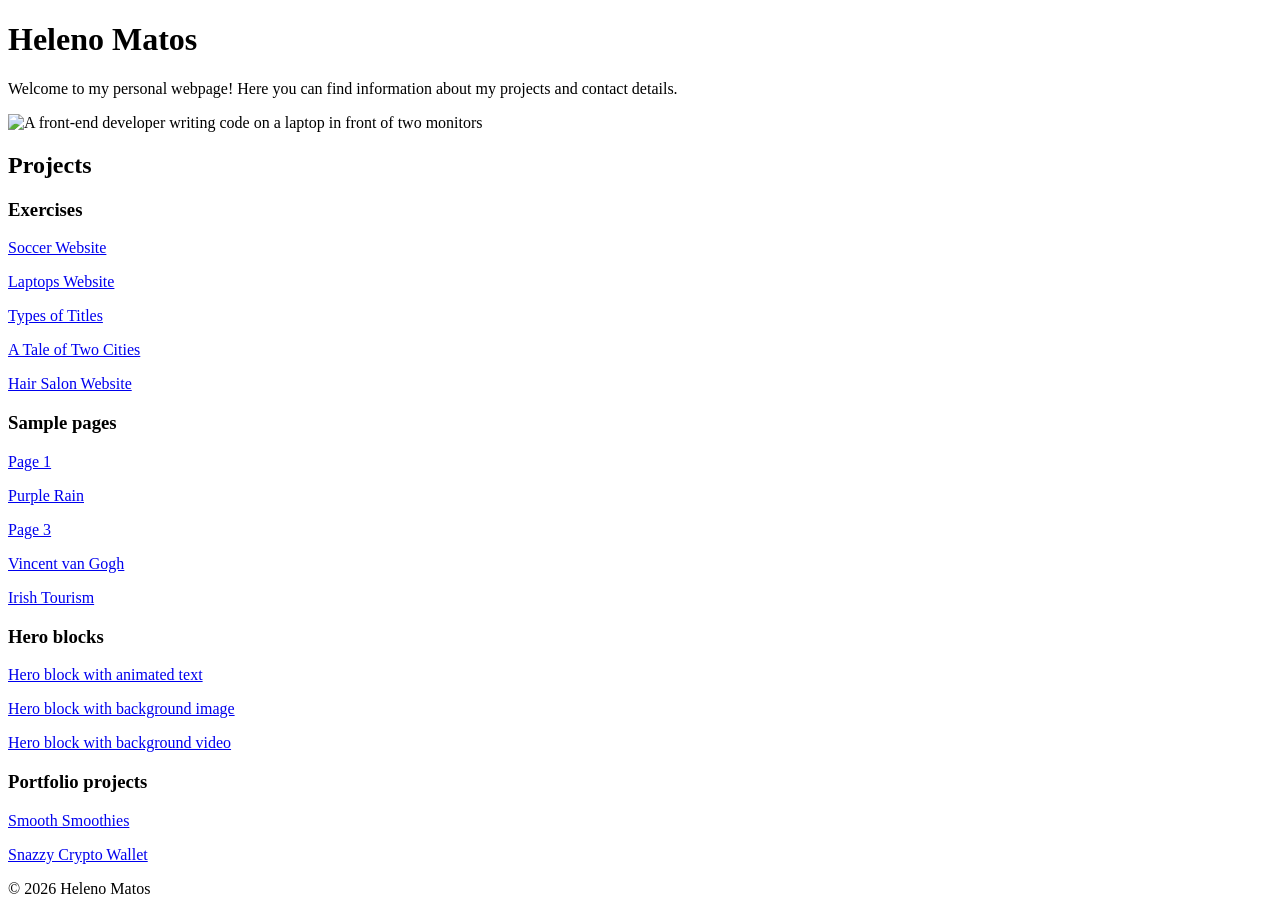
==== index.html @ 7b9932ae "Add Crypto Wallet portfolio page and link portfolio projects in index" ====
<!DOCTYPE html>
<html lang="en">
<head>
    <meta charset="UTF-8">
    <meta name="viewport" content="width=device-width, initial-scale=1.0">
    <title>Heleno Matos | Front-end Developer</title>
    <meta name="description" content="Personal web page of Heleno Matos, front-end developer, with links to my front-end development exercises.">
    <script src="https://cdn.jsdelivr.net/npm/@tailwindcss/browser@4"></script>
    <style type="text/tailwindcss">
        body {
            @apply bg-slate-50 text-slate-800 font-sans;
        }

        header {
            @apply bg-slate-900 text-white text-center
            pt-8 px-[9%] pb-[42px] md:py-[3%] md:px-[20%];
        }

        header h1 {
            @apply text-5xl md:text-6xl font-bold tracking-tight uppercase mb-4;
        }

        header p {
            @apply text-lg md:text-xl leading-relaxed italic text-slate-200 mb-6;
        }

        header img {
            @apply w-full max-w-[48rem] mx-auto rounded-lg shadow-lg;
        }

        section {
            @apply pt-8 px-[9%] pb-[42px] md:py-[3%] md:px-[20%];
        }

        section h2 {
            @apply text-3xl font-serif font-semibold text-sky-900 tracking-wide
            border-b-2 border-sky-900 pb-1 mb-6;
        }

        section h3 {
            @apply text-sm font-bold uppercase tracking-widest text-slate-500 mt-8 mb-3;
        }

        section p {
            @apply text-lg leading-loose mb-2;
        }

        a {
            @apply text-sky-700 underline underline-offset-4
            hover:text-sky-900 focus:text-sky-900 transition-colors duration-300;
        }

        footer {
            @apply bg-slate-200 text-slate-700 text-center text-sm tracking-wide
            px-[9%] py-6 md:px-[20%];
        }
    </style>

    <link rel="apple-touch-icon" sizes="180x180" href="assets/img/favicons/apple-touch-icon.png">
    <link rel="icon" type="image/png" sizes="32x32" href="assets/img/favicons/favicon-32x32.png">
    <link rel="icon" type="image/png" sizes="16x16" href="assets/img/favicons/favicon-16x16.png">
    <link rel="manifest" href="assets/img/favicons/site.webmanifest">

    <!-- Google tag (gtag.js) -->
    <script async src="https://www.googletagmanager.com/gtag/js?id=G-1L2EBGSYDC"></script>
    <script>
        window.dataLayer = window.dataLayer || [];
        function gtag(){dataLayer.push(arguments);}
        gtag('js', new Date());

        gtag('config', 'G-1L2EBGSYDC');
    </script>
    <!-- Heleno Vitor Matos Leite 85416 -->
</head>
<body>
    <header>
        <h1>Heleno Matos</h1>
        <p>Welcome to my personal webpage! Here you can find information about my projects and contact details.</p>
        <img src="assets/img/frontend-developer.jpg" alt="A front-end developer writing code on a laptop in front of two monitors" width="1200" height="801">
    </header>

    <main>
        <section>
            <h2>Projects</h2>

            <h3>Exercises</h3>
            <p><a href="exercises/soccer.html">Soccer Website</a></p>
            <p><a href="exercises/laptops.html">Laptops Website</a></p>
            <p><a href="exercises/Types.html">Types of Titles</a></p>
            <p><a href="exercises/Tale.html">A Tale of Two Cities</a></p>
            <p><a href="exercises/hair.html">Hair Salon Website</a></p>

            <h3>Sample pages</h3>
            <p><a href="exercises/page-1.html">Page 1</a></p>
            <p><a href="exercises/page-2.html">Purple Rain</a></p>
            <p><a href="exercises/page-3.html">Page 3</a></p>
            <p><a href="exercises/page-4.html">Vincent van Gogh</a></p>
            <p><a href="exercises/page-5.html">Irish Tourism</a></p>

            <h3>Hero blocks</h3>
            <p><a href="exercises/hero-text.html">Hero block with animated text</a></p>
            <p><a href="exercises/hero-image.html">Hero block with background image</a></p>
            <p><a href="exercises/hero-video.html">Hero block with background video</a></p>

            <h3>Portfolio projects</h3>
            <p><a href="portfolio/smoothies/index.html">Smooth Smoothies</a></p>
            <p><a href="portfolio/crypto-wallet/index.html">Snazzy Crypto Wallet</a></p>
        </section>
    </main>

    <footer>
        <p>&copy; 2026 Heleno Matos</p>
    </footer>
</body>
</html>
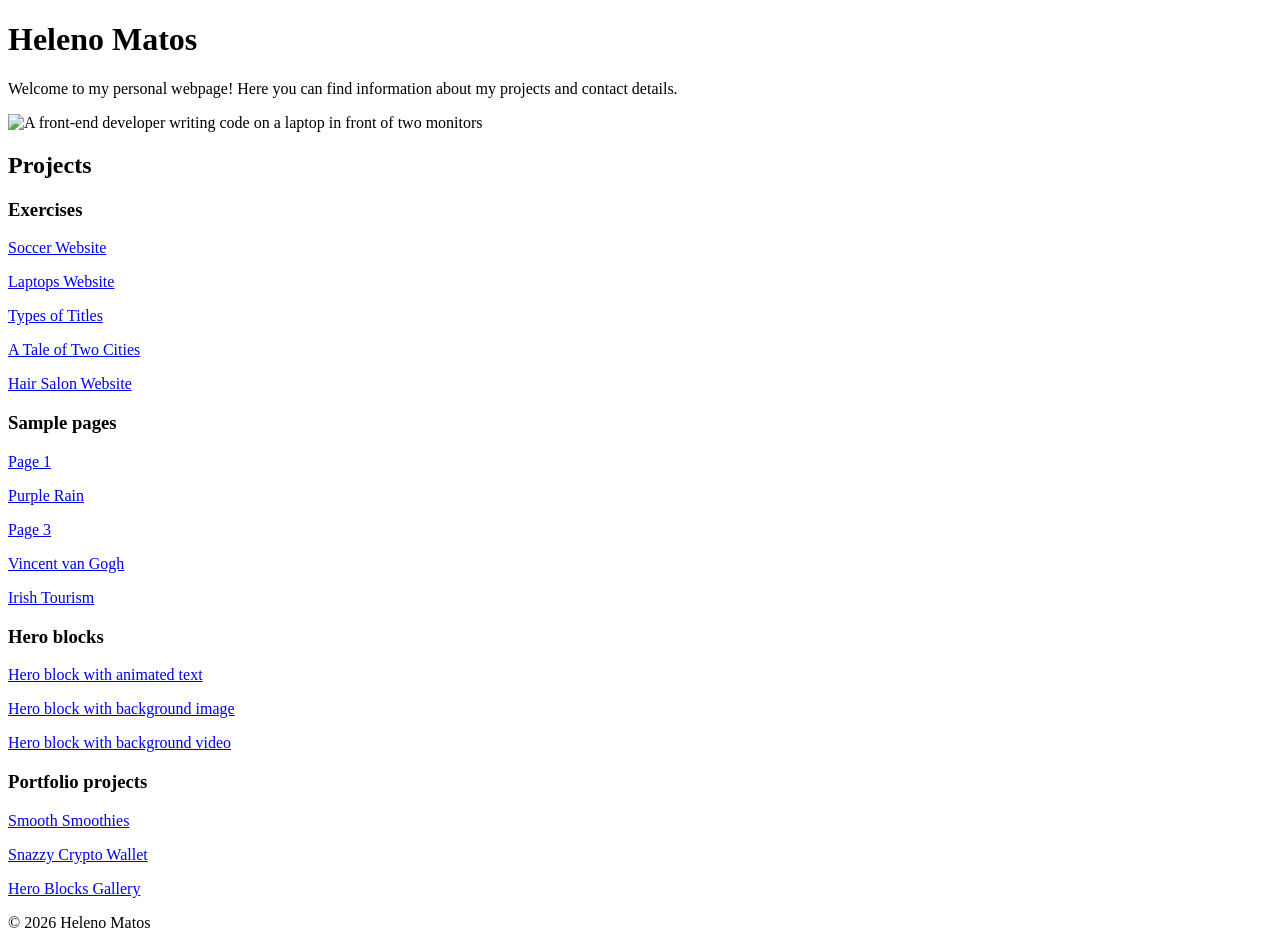
==== commit 4e13fc68: "Add Hero Blocks Gallery portfolio project and link it in index" ====
--- a/index.html
+++ b/index.html
@@ -105,6 +105,7 @@
             <h3>Portfolio projects</h3>
             <p><a href="portfolio/smoothies/index.html">Smooth Smoothies</a></p>
             <p><a href="portfolio/crypto-wallet/index.html">Snazzy Crypto Wallet</a></p>
+            <p><a href="portfolio/project-hero/index-1.html">Hero Blocks Gallery</a></p>
         </section>
     </main>
 
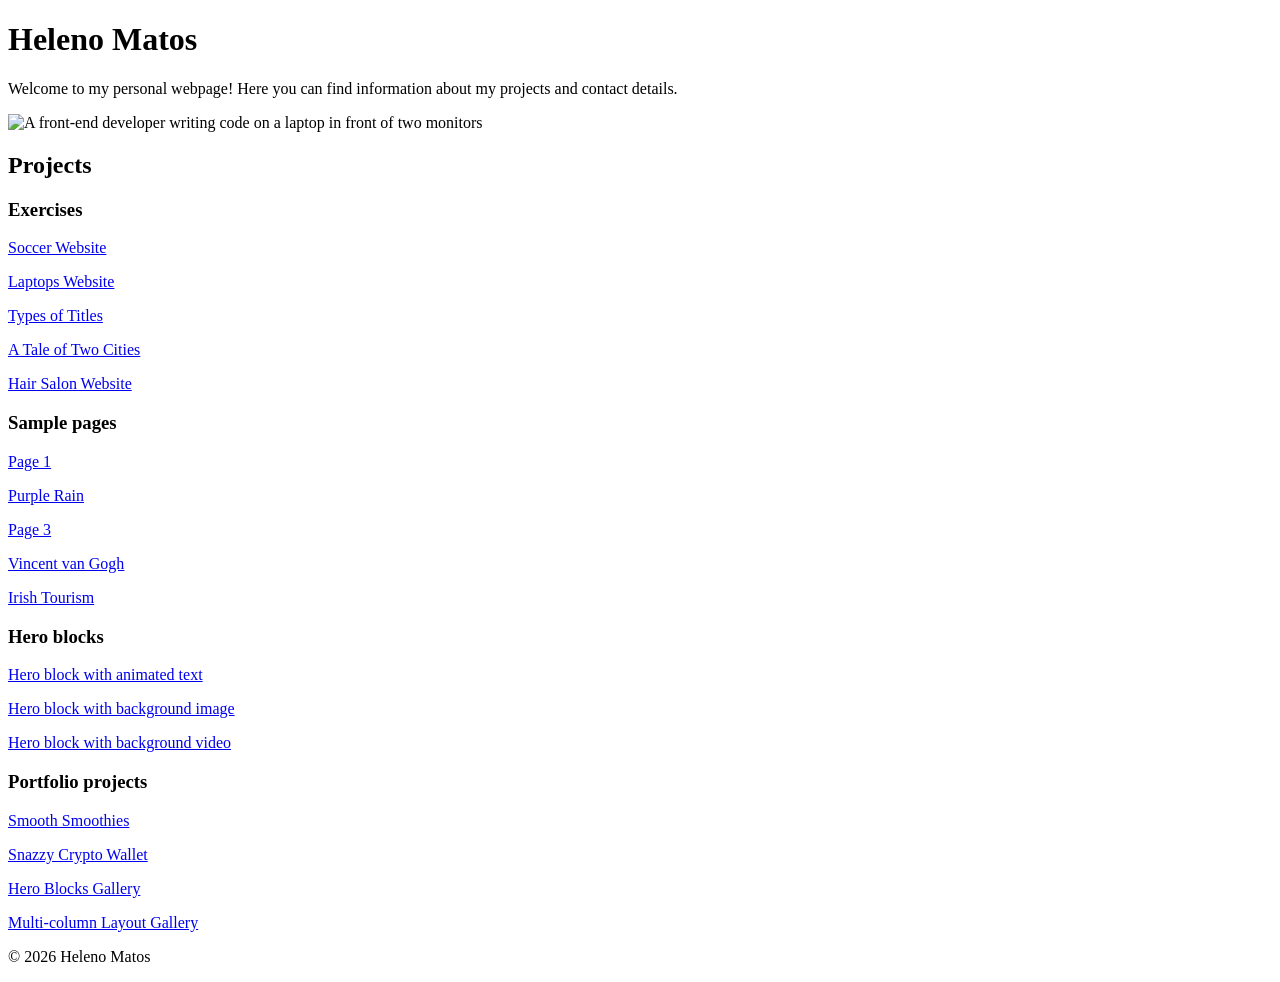
==== commit d48a35c1: "Add Multi-column Layout Gallery portfolio project and link it in index" ====
--- a/index.html
+++ b/index.html
@@ -106,6 +106,7 @@
             <p><a href="portfolio/smoothies/index.html">Smooth Smoothies</a></p>
             <p><a href="portfolio/crypto-wallet/index.html">Snazzy Crypto Wallet</a></p>
             <p><a href="portfolio/project-hero/index-1.html">Hero Blocks Gallery</a></p>
+            <p><a href="portfolio/project-multi-column/index.html">Multi-column Layout Gallery</a></p>
         </section>
     </main>
 
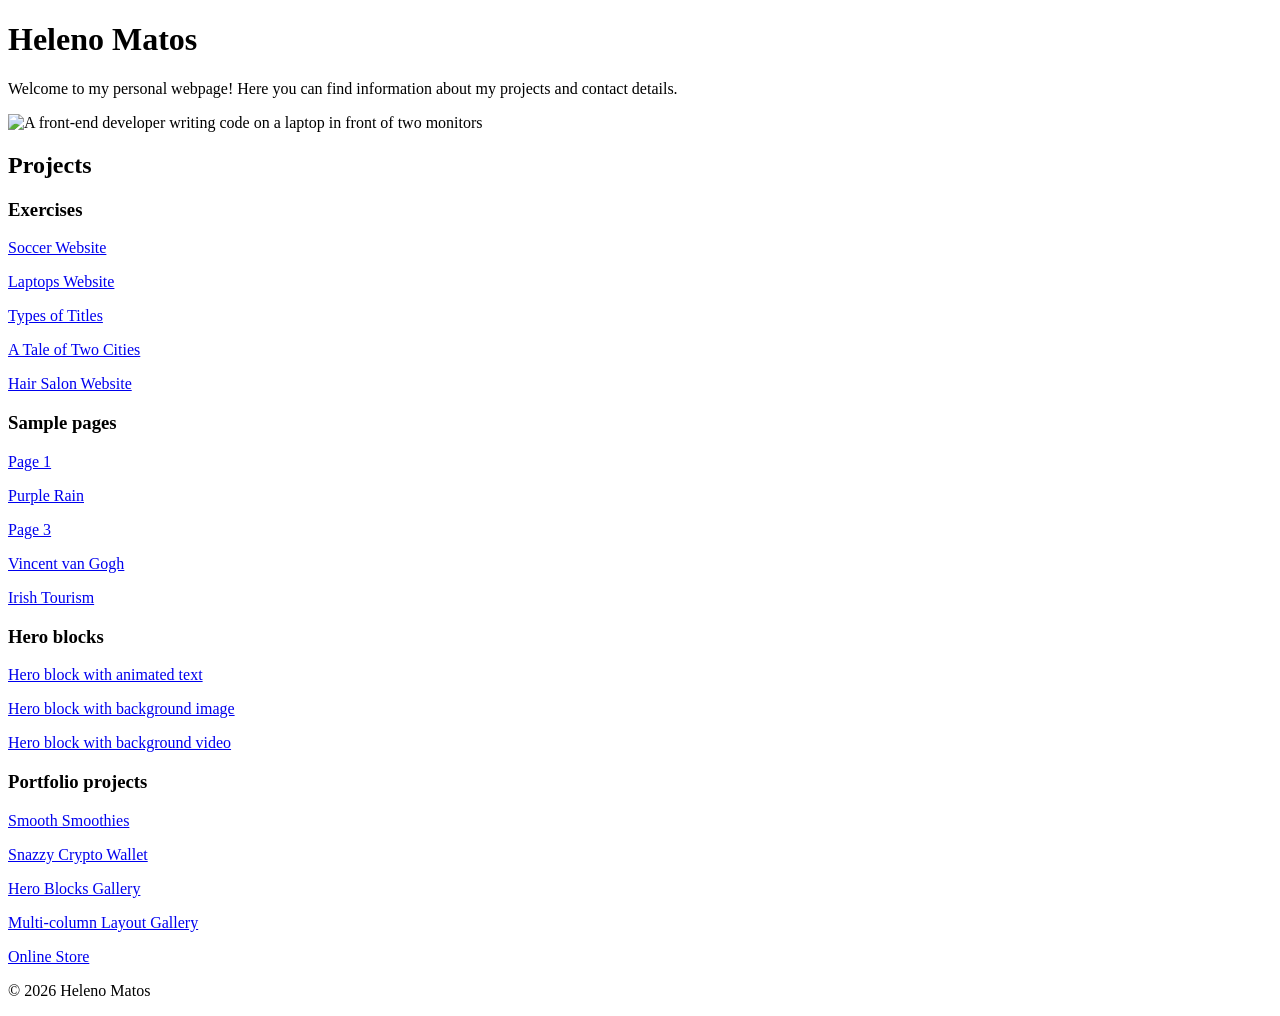
==== commit aade7264: "Add Online Store page with Amazon book links and link it in index" ====
--- a/index.html
+++ b/index.html
@@ -102,11 +102,12 @@
             <p><a href="exercises/hero-image.html">Hero block with background image</a></p>
             <p><a href="exercises/hero-video.html">Hero block with background video</a></p>
 
-            <h3>Portfolio projects</h3>
+            <h3 id="portfolio">Portfolio projects</h3>
             <p><a href="portfolio/smoothies/index.html">Smooth Smoothies</a></p>
             <p><a href="portfolio/crypto-wallet/index.html">Snazzy Crypto Wallet</a></p>
             <p><a href="portfolio/project-hero/index-1.html">Hero Blocks Gallery</a></p>
             <p><a href="portfolio/project-multi-column/index.html">Multi-column Layout Gallery</a></p>
+            <p><a href="store/index.html">Online Store</a></p>
         </section>
     </main>
 
